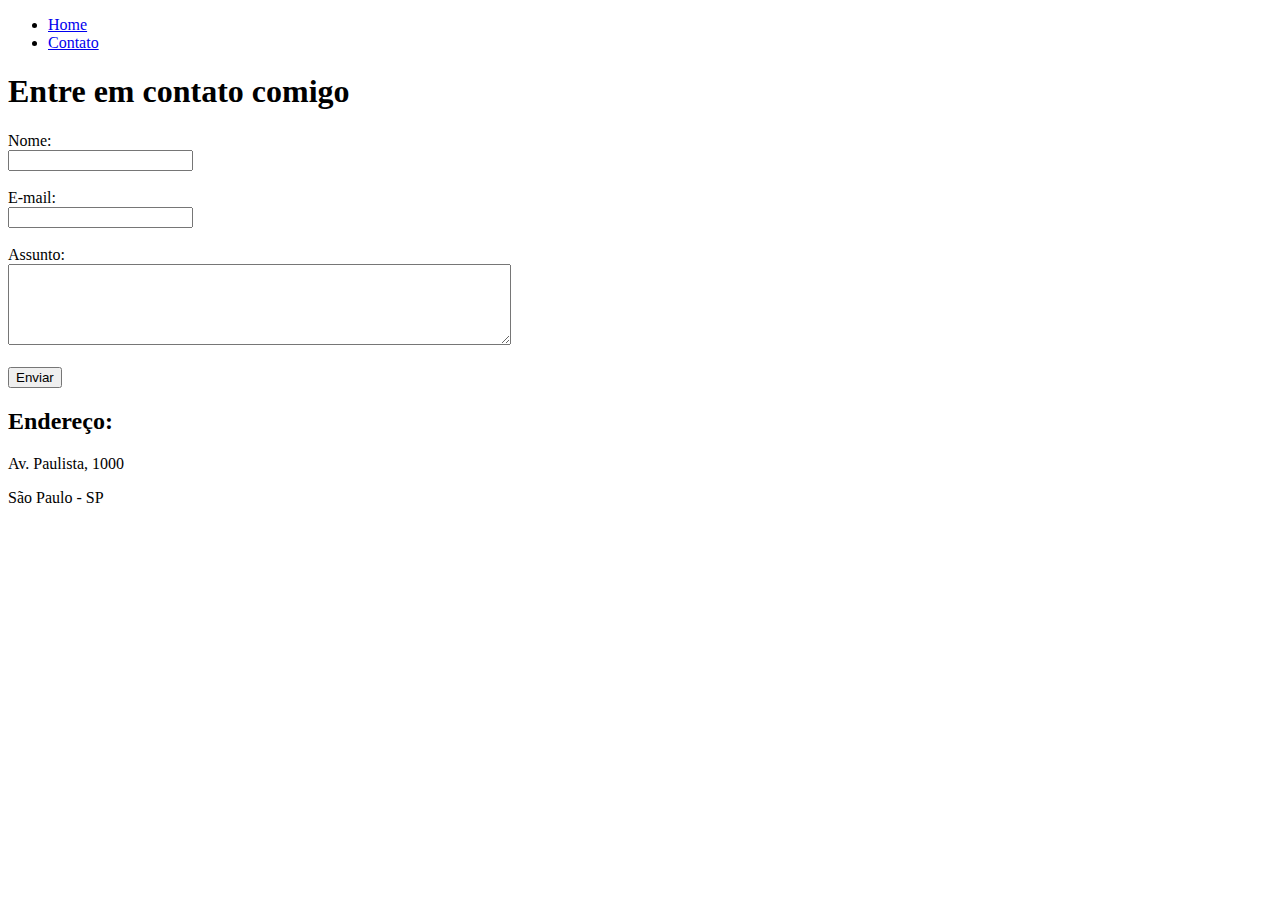
==== contato.html @ 178fd973 "Front" ====
<!DOCTYPE html>
<html lang="pt-br">
<head>
    <meta charset="UTF-8">
    <meta name="viewport" content="width=device-width, initial-scale=1.0">
    <title>Contato</title>
</head>
<body>
    <ul>
        <li>
            <a href="index.html"> Home </a>
        </li>

        <li>
            <a href="contato.html"> Contato </a>
        </li>
        
    </ul>

    <h1>Entre em contato comigo</h1>

    <form>
        <label for="nome">Nome:</label><br>
        <input type="text" id="nome">
        <br><br>
        <label for="email">E-mail: </label><br>
        <input type="email" id="email">
        <br><br>
        <label for="assunto">Assunto: </label><br>
        <textarea name="assunto" id="assunto" cols="60" rows="5"></textarea>
        <br>
        <br>
        <button>Enviar</button>
    </form>

    <h2>Endereço:</h2>
    <p>Av. Paulista, 1000</p>
    <p>São Paulo - SP</p>

    <iframe src="https://www.google.com/maps/embed?pb=!1m18!1m12!1m3!1d1828.5490159280064!2d-46.652569775363865!3d-23.564922398721976!2m3!1f0!2f0!3f0!3m2!1i1024!2i768!4f13.1!3m3!1m2!1s0x94ce5994f2e15a7d%3A0xdeb92126793e5e90!2sAv.%20Paulista%2C%201000%20-%20Bela%20Vista%2C%20S%C3%A3o%20Paulo%20-%20SP%2C%2001310-100!5e0!3m2!1spt-BR!2sbr!4v1610388126119!5m2!1spt-BR!2sbr" width="400" height="250" frameborder="0" style="border:0;" allowfullscreen="" aria-hidden="false" tabindex="0"></iframe>

</body>
</html>
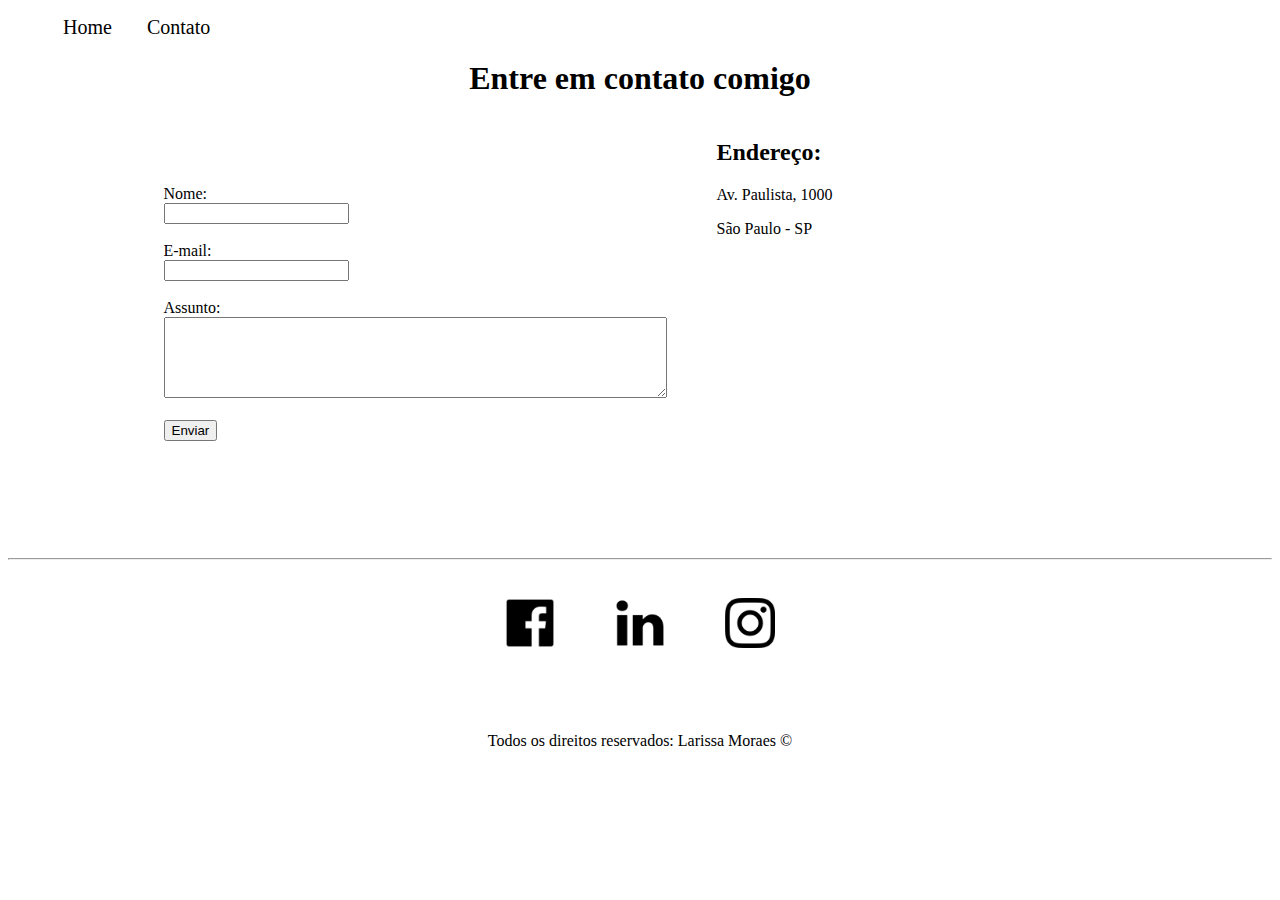
==== commit 79833fd8: "Implementação de todo estilo do site, utilizando CSS puro" ====
--- a/contato.html
+++ b/contato.html
@@ -4,9 +4,10 @@
     <meta charset="UTF-8">
     <meta name="viewport" content="width=device-width, initial-scale=1.0">
     <title>Contato</title>
+    <link rel="stylesheet" href="assets/css/style.css">
 </head>
 <body>
-    <ul>
+    <ul id="menu">
         <li>
             <a href="index.html"> Home </a>
         </li>
@@ -17,27 +18,68 @@
         
     </ul>
 
-    <h1>Entre em contato comigo</h1>
+    <h1 class="center">Entre em contato comigo</h1>
+    <div class="container mb-50">
+        <div>
 
-    <form>
-        <label for="nome">Nome:</label><br>
-        <input type="text" id="nome">
-        <br><br>
-        <label for="email">E-mail: </label><br>
-        <input type="email" id="email">
-        <br><br>
-        <label for="assunto">Assunto: </label><br>
-        <textarea name="assunto" id="assunto" cols="60" rows="5"></textarea>
-        <br>
-        <br>
-        <button>Enviar</button>
-    </form>
+            <form>
+                <label for="nome">Nome:</label><br>
+                <input type="text" id="nome">
+                <br><br>
+                <label for="email">E-mail: </label><br>
+                <input type="email" id="email">
+                <br><br>
+                <label for="assunto">Assunto: </label><br>
+                <textarea name="assunto" id="assunto" cols="60" rows="5"></textarea>
+                <br>
+                <br>
+                <button>Enviar</button>
+            </form>
 
-    <h2>Endereço:</h2>
-    <p>Av. Paulista, 1000</p>
-    <p>São Paulo - SP</p>
+        </div>
 
-    <iframe src="https://www.google.com/maps/embed?pb=!1m18!1m12!1m3!1d1828.5490159280064!2d-46.652569775363865!3d-23.564922398721976!2m3!1f0!2f0!3f0!3m2!1i1024!2i768!4f13.1!3m3!1m2!1s0x94ce5994f2e15a7d%3A0xdeb92126793e5e90!2sAv.%20Paulista%2C%201000%20-%20Bela%20Vista%2C%20S%C3%A3o%20Paulo%20-%20SP%2C%2001310-100!5e0!3m2!1spt-BR!2sbr!4v1610388126119!5m2!1spt-BR!2sbr" width="400" height="250" frameborder="0" style="border:0;" allowfullscreen="" aria-hidden="false" tabindex="0"></iframe>
+        <div class="ml-50">
+
+            <h2>Endereço:</h2>
+            
+            <p>Av. Paulista, 1000</p>
+            <p>São Paulo - SP</p>
+
+            <iframe src="https://www.google.com/maps/embed?pb=!1m18!1m12!1m3!1d1828.5490159280064!2d-46.652569775363865!3d-23.564922398721976!2m3!1f0!2f0!3f0!3m2!1i1024!2i768!4f13.1!3m3!1m2!1s0x94ce5994f2e15a7d%3A0xdeb92126793e5e90!2sAv.%20Paulista%2C%201000%20-%20Bela%20Vista%2C%20S%C3%A3o%20Paulo%20-%20SP%2C%2001310-100!5e0!3m2!1spt-BR!2sbr!4v1610388126119!5m2!1spt-BR!2sbr" 
+            width="400" 
+            height="250" 
+            frameborder="0" 
+            style="border:0;" 
+            allowfullscreen="" aria-hidden="false" tabindex="0">
+            </iframe>
+        </div>
+    </div>
+        <hr>
+        <footer>
+
+        <div class="container mb-50">
+            <a href="https://pt-br.facebook.com/" target="_blank">
+                <img class="tm-social p-30" src="assets/img/facebook.png" 
+                alt="Logo do Facebook">
+            </a>
+
+            <a href="https://www.linkedin.com/home" target="_blank">
+                <img class="tm-social p-30" src="assets/img/linkedin.png" 
+                alt="Logo do Linkedin">
+            </a>
+
+            <a href="https://www.instagram.com/?hl=pt-br" target="_blank">
+                <img class="tm-social p-30" src="assets/img/instagram.png" 
+                alt="Logo do Instagram">
+            </a>
+    
+        </div>
+
+        <p class="center">
+            Todos os direitos reservados: Larissa Moraes &copy;
+        </p>
+       
+    </footer>
 
 </body>
 </html>--- a/assets/css/style.css
+++ b/assets/css/style.css
@@ -0,0 +1,59 @@
+/*Estilos da página index.html*/
+.center {
+    text-align: center;
+}
+
+.justify {
+    text-align: justify;
+}
+
+.container {
+    display: flex;
+    flex-flow: row;
+    justify-content: center;
+    align-items: center;
+}
+
+#menu li {
+    display: inline;
+    padding: 15px;
+    text-decoration: none;
+}
+
+#menu li a {
+    text-decoration: none;
+    color: black;
+    font-size: 20px;
+}
+
+#menu li a:hover{
+    color: grey;
+}
+
+.p-30 {
+    padding: 30px;
+}
+
+.br-50 {
+    border-radius: 50%;
+}
+
+.wh-500 {
+    width: 400px;
+    height: 400px;
+}
+
+.tm-social {
+    width: 50px;
+    height: 50px;
+}
+
+.mb-50{
+    margin-bottom: 50px;
+}
+
+.ml-50{
+    margin-left: 50px;
+}
+
+/*Estilos da página contato.html*/ 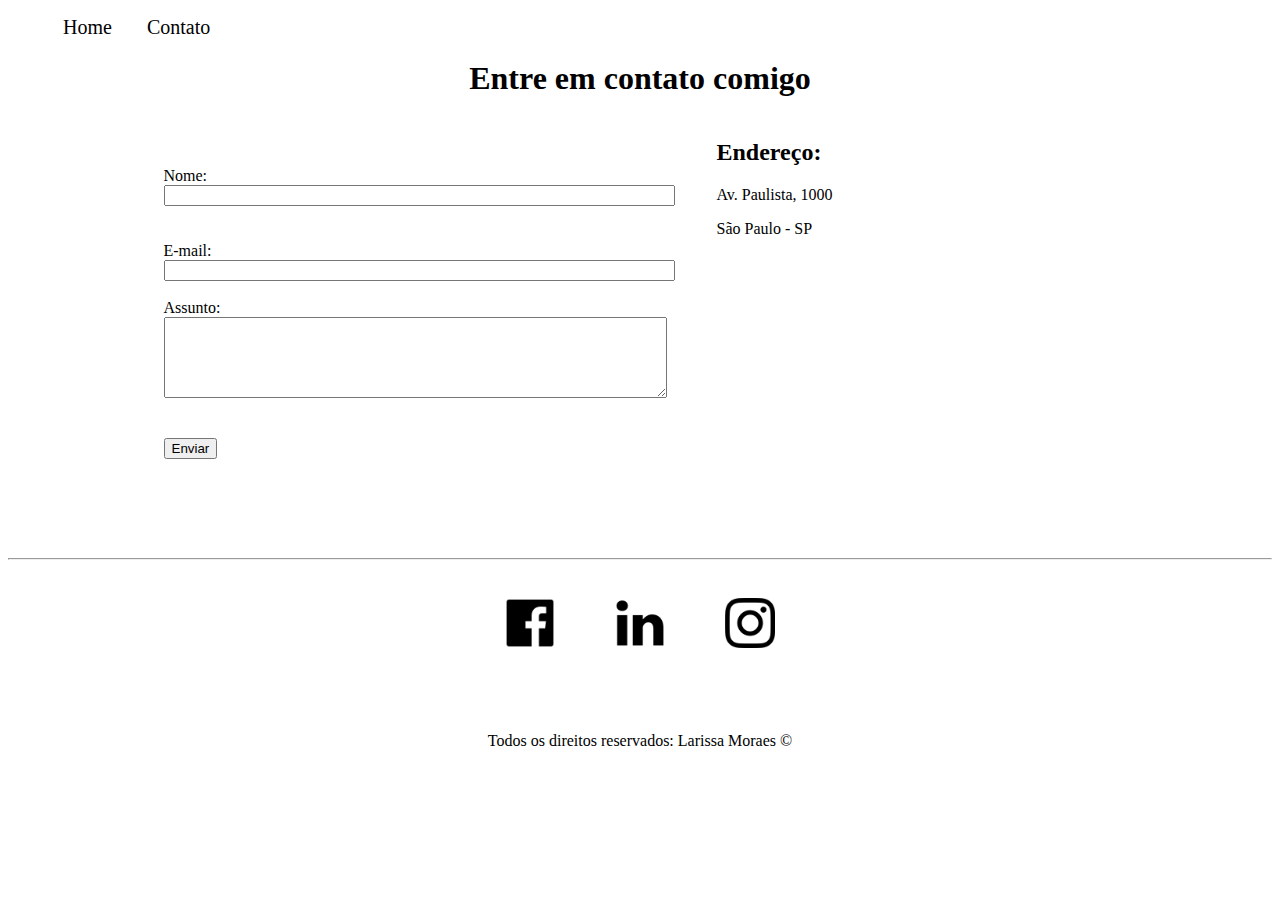
==== commit 701dcc88: "Implementação Script Js" ====
--- a/contato.html
+++ b/contato.html
@@ -24,16 +24,19 @@
 
             <form>
                 <label for="nome">Nome:</label><br>
-                <input type="text" id="nome">
+                <input type="text" id="nome" onkeyup='validaNome()'>
+                <div id="txtNome"></div>
                 <br><br>
                 <label for="email">E-mail: </label><br>
-                <input type="email" id="email">
-                <br><br>
+                <input type="email" id="email" onkeyup='validaEmail()'>
+                <div id="txtEmail"></div>
+                <br>
                 <label for="assunto">Assunto: </label><br>
-                <textarea name="assunto" id="assunto" cols="60" rows="5"></textarea>
+                <textarea name="assunto" id="assunto" cols="60" rows="5" onkeyup="validaAssunto()"></textarea>
+                <div id="txtAssunto"></div>
                 <br>
                 <br>
-                <button>Enviar</button>
+                <button onclick="enviar()">Enviar</button>
             </form>
 
         </div>
@@ -50,7 +53,7 @@
             height="250" 
             frameborder="0" 
             style="border:0;" 
-            allowfullscreen="" aria-hidden="false" tabindex="0">
+            allowfullscreen="" aria-hidden="false" tabindex="0" onmousemove='mapaZoom()' onmouseout='mapaNormal()' id='mapa'>    
             </iframe>
         </div>
     </div>
@@ -81,5 +84,7 @@
        
     </footer>
 
+    <script src="assets/js/script.js"></script>
+
 </body>
 </html>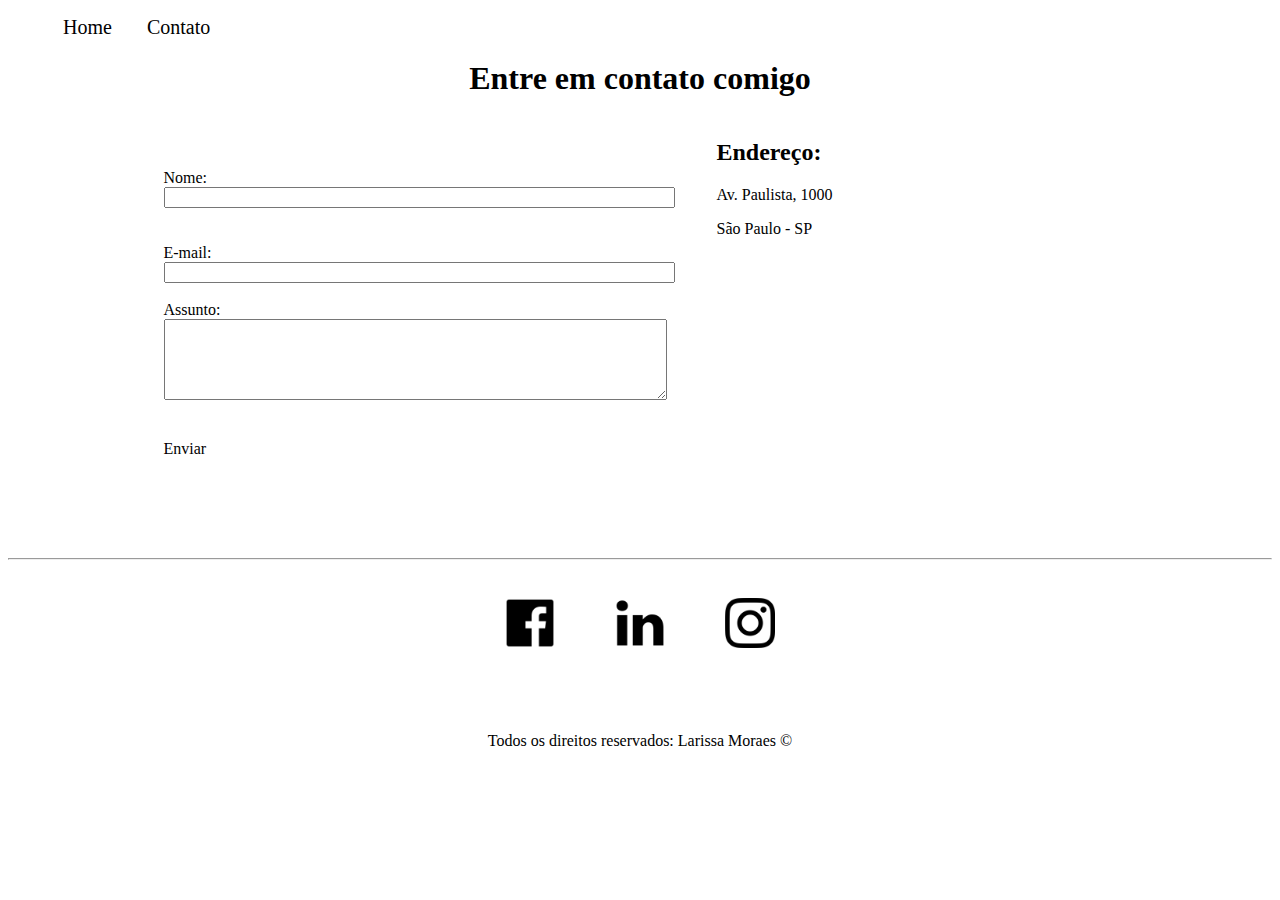
==== commit df193727: "Implemetação de BootStrap" ====
--- a/contato.html
+++ b/contato.html
@@ -5,6 +5,8 @@
     <meta name="viewport" content="width=device-width, initial-scale=1.0">
     <title>Contato</title>
     <link rel="stylesheet" href="assets/css/style.css">
+    <link rel="stylesheet" href="https://stackpath.bootstrapcdn.com/bootstrap/4.1.3/css/bootstrap.min.css"
+    integrity="sha384-MCw98/SFnGE8fJT3GXwEOngsV7Zt27NXFoaoApmYm81iuXoPkFOJwJ8ERdknLPMO" crossorigin="anonymous">
 </head>
 <body>
     <ul id="menu">
@@ -36,7 +38,9 @@
                 <div id="txtAssunto"></div>
                 <br>
                 <br>
-                <button onclick="enviar()">Enviar</button>
+                <div class="form-group d-flex justify-content-end">
+                    <div class="btn btn-outline-success">Enviar</div>
+                </div>
             </form>
 
         </div>
@@ -84,6 +88,12 @@
        
     </footer>
 
+    <!--LINKS JS DO BOOTSTRAP-->
+    <script src="https://code.jquery.com/jquery-3.3.1.slim.min.js" integrity="sha384-q8i/X+965DzO0rT7abK41JStQIAqVgRVzpbzo5smXKp4YfRvH+8abtTE1Pi6jizo" crossorigin="anonymous"></script>
+    <script src="https://cdnjs.cloudflare.com/ajax/libs/popper.js/1.14.3/umd/popper.min.js" integrity="sha384-ZMP7rVo3mIykV+2+9J3UJ46jBk0WLaUAdn689aCwoqbBJiSnjAK/l8WvCWPIPm49" crossorigin="anonymous"></script>
+    <script src="https://stackpath.bootstrapcdn.com/bootstrap/4.1.3/js/bootstrap.min.js" integrity="sha384-ChfqqxuZUCnJSK3+MXmPNIyE6ZbWh2IMqE241rYiqJxyMiZ6OW/JmZQ5stwEULTy" crossorigin="anonymous"></script>
+    
+
     <script src="assets/js/script.js"></script>
 
 </body>
